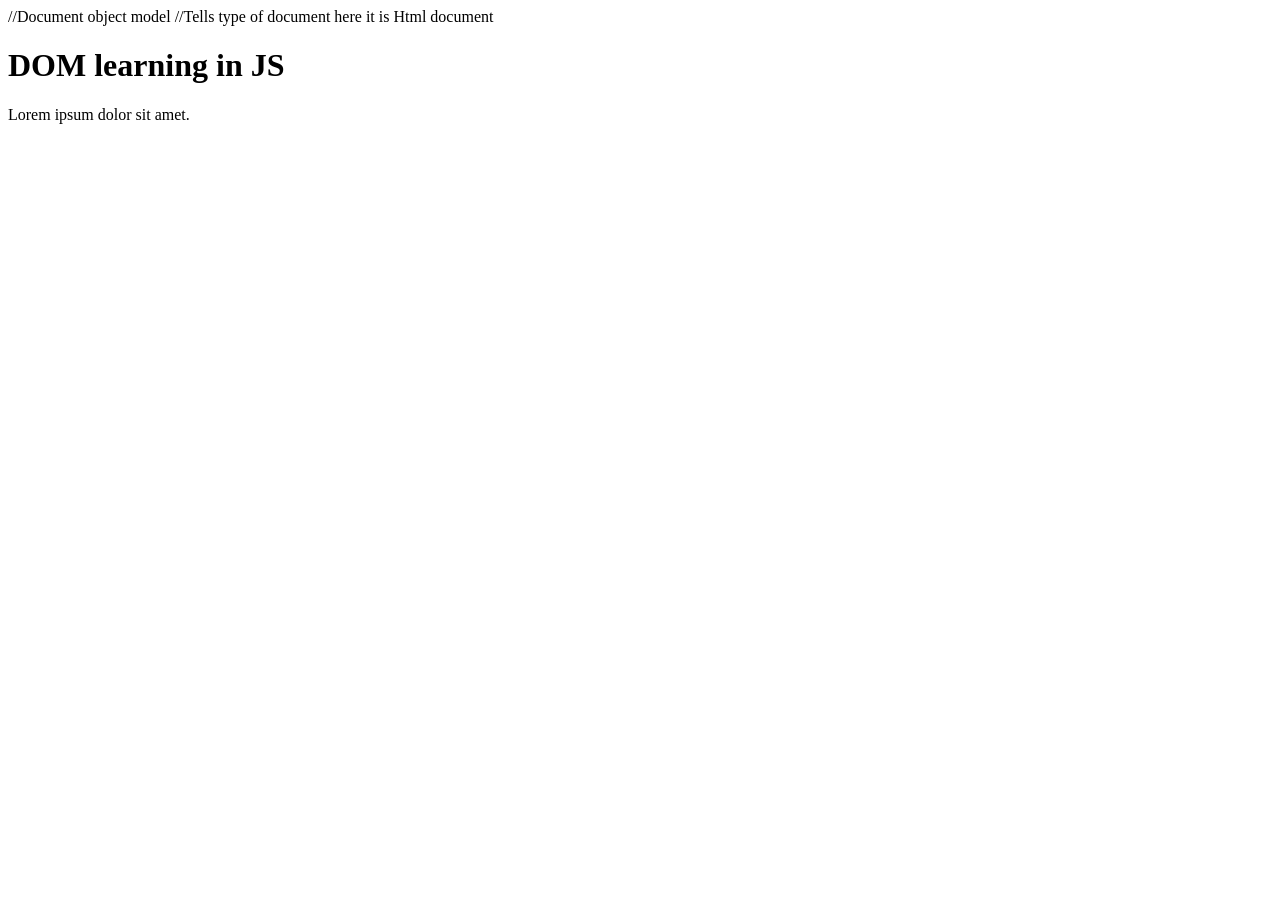
==== 06_dom/one.html @ a1f5bf5b "dom" ====
//Document object model
<!DOCTYPE html>                      //Tells type of document here it is Html document
<html lang="en">
<head>
    <meta charset="UTF-8">
    <title>DOM Learning</title>
</head>
<body>
    <div class="bg-black"> 
        <h1 class= "heading"> DOM learning in JS </h1>
        <p>Lorem ipsum dolor sit amet.</p>
    </div>

</body>
</html>
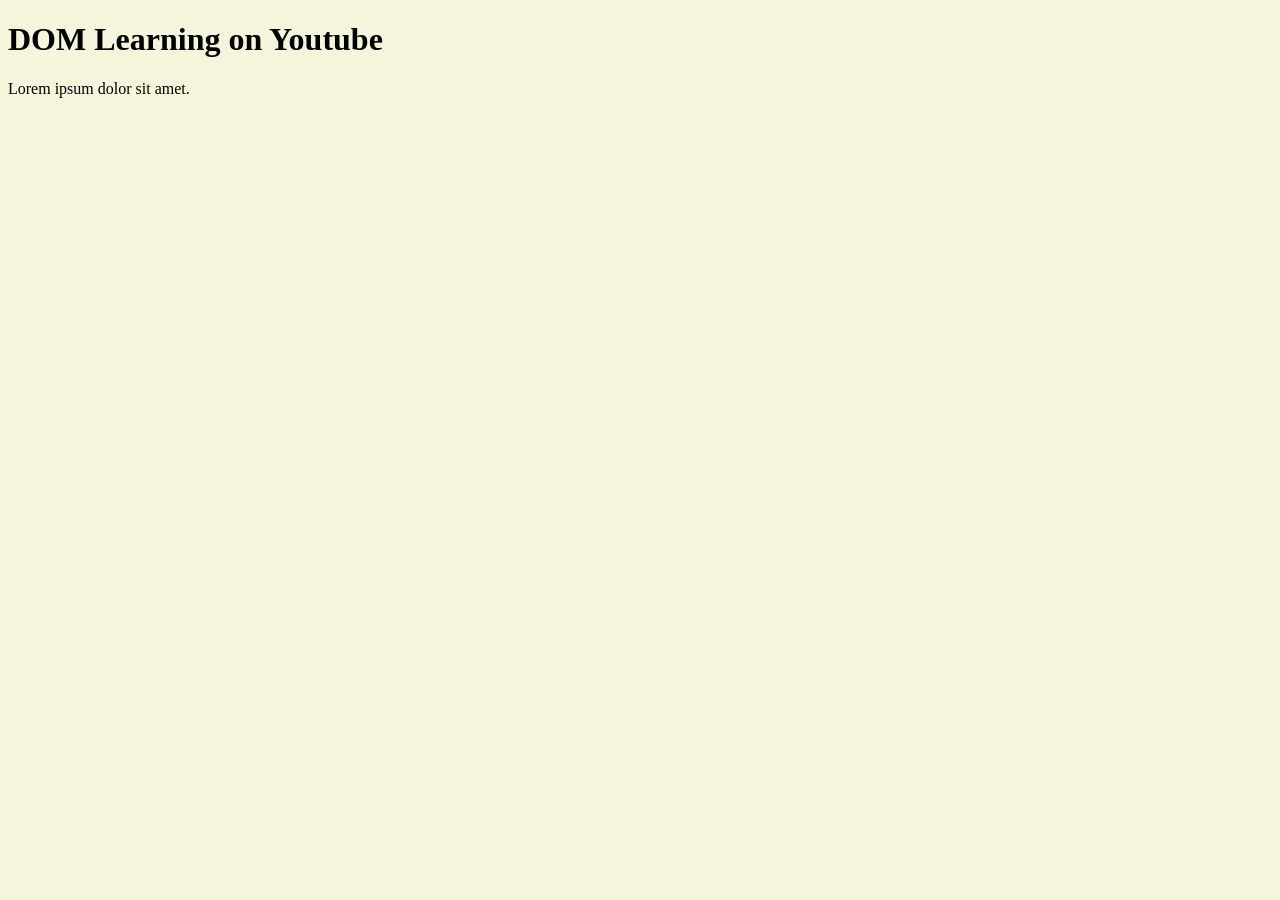
==== commit 58e92eba: "DOM selectors" ====
--- a/06_dom/one.html
+++ b/06_dom/one.html
@@ -1,15 +1,23 @@
-//Document object model
-<!DOCTYPE html>                      //Tells type of document here it is Html document
+<!-- Document Object Model -->
+
+<!DOCTYPE html>
+<!-- Tells the browser that this is an HTML5 document -->
+
 <html lang="en">
 <head>
     <meta charset="UTF-8">
     <title>DOM Learning</title>
+    <style>
+        .bg-black{
+            background-color: beige;
+            color: #000;
+        }
+    </style>
 </head>
-<body>
-    <div class="bg-black"> 
-        <h1 class= "heading"> DOM learning in JS </h1>
-        <p>Lorem ipsum dolor sit amet.</p>
-    </div>
-
+<body  class="bg-black">
+<div>
+    <h1 id="title" class="heading">DOM Learning on Youtube <span style="display:none"> test text</span> </h1>
+    <p>Lorem ipsum dolor sit amet.</p>
+</div>
 </body>
 </html>
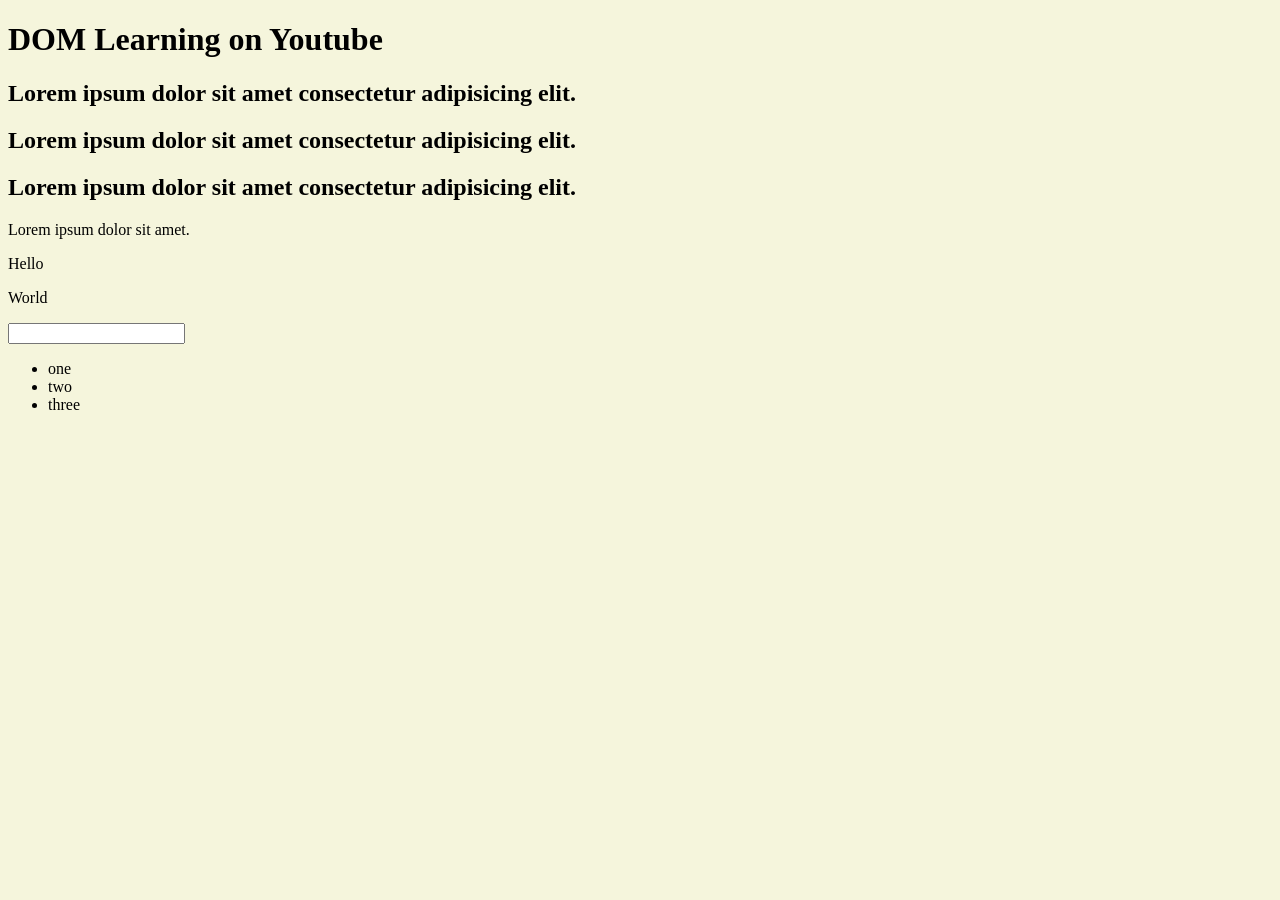
==== commit 3ab6d741: "DOM selectors" ====
--- a/06_dom/one.html
+++ b/06_dom/one.html
@@ -17,7 +17,39 @@
 <body  class="bg-black">
 <div>
     <h1 id="title" class="heading">DOM Learning on Youtube <span style="display:none"> test text</span> </h1>
+    <h2> Lorem ipsum dolor sit amet consectetur adipisicing elit.</h2>
+    <h2> Lorem ipsum dolor sit amet consectetur adipisicing elit.</h2>
+    <h2> Lorem ipsum dolor sit amet consectetur adipisicing elit.</h2>
     <p>Lorem ipsum dolor sit amet.</p>
+    <div>
+        <p>Hello</p>
+        <p>World</p>
+    </div>
+    <input type = "password" name="" id="">
+
+    <ul>
+        <li>one</li>
+        <li>two</li>
+        <li>three</li>
+    </ul>
 </div>
 </body>
-</html>+</html>
+
+
+<!-- DOM function -->
+
+<!-- innerHTML = Will return HTML element  -->
+<!-- title.innerText - It will not display hide content like using span > -->
+<!-- title.textContent = will display hidden content values too -->
+<!-- document.getElementsByClassName('heading') = return class-->
+<!-- document.querySelector('h1') = it will return specified selector element/tag -->
+<!-- document.querySelector('#title') = That means JavaScript found the element whose id="title" -->
+ <!-- document.querySelector('.heading')  =  -->
+  <!-- document.querySelector('input[type= "password"]') =  -->
+   <!-- document.querySelector('p:first-child') = Find a <p> element that is the first child inside its parent -->
+
+<!-- document.querySelector('ul') =  -->
+<!-- const myulli= document.querySelector('ul') = storing the unodered list in one variable -->
+<!-- myulli.querySelector('li') = will return first element of list -->
+ <!-- myulli.style.backgroundColor = "green" = will turn background color of first li  -->
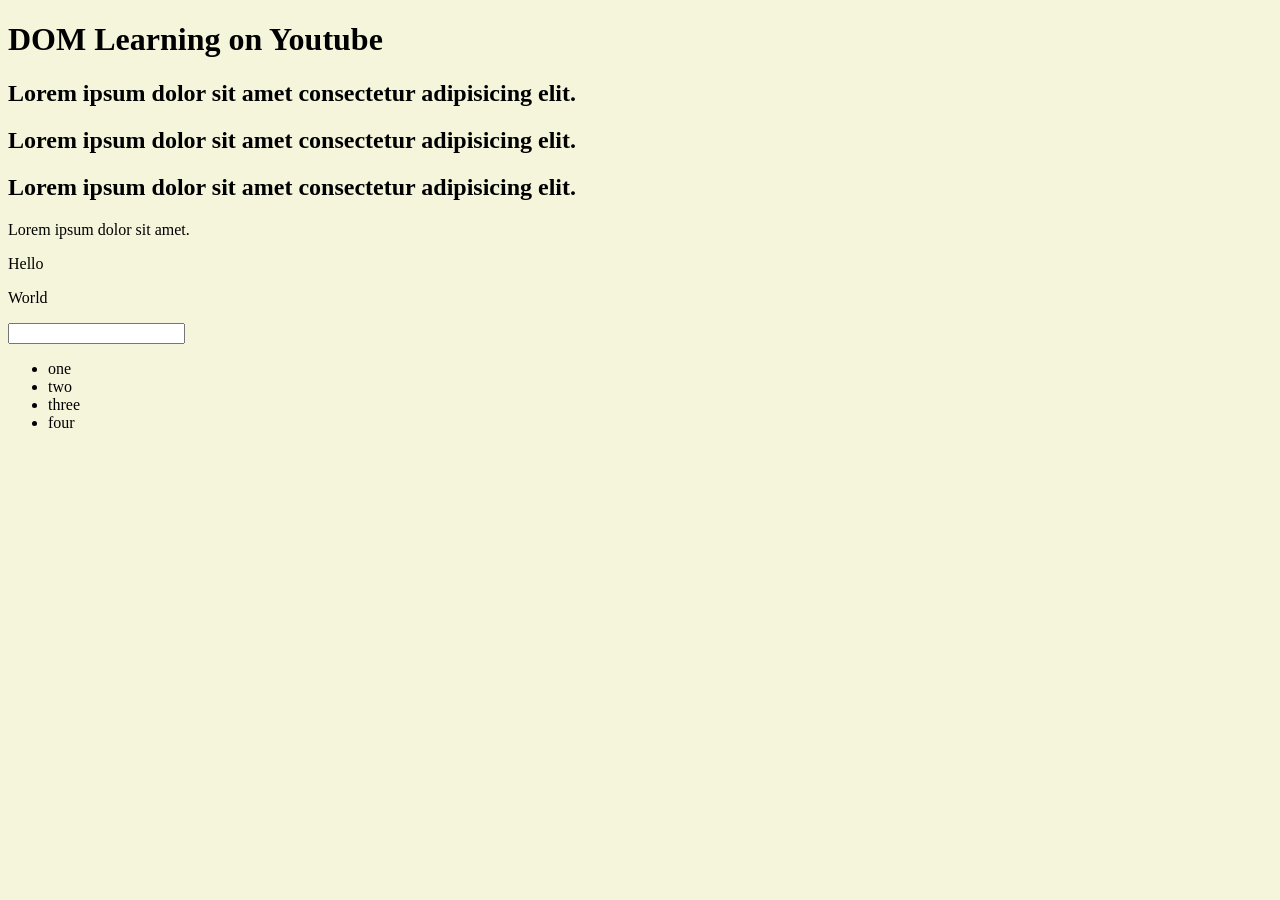
==== commit 8cfc87f1: "All DOM Selectors and HTMLCollection" ====
--- a/06_dom/one.html
+++ b/06_dom/one.html
@@ -28,9 +28,10 @@
     <input type = "password" name="" id="">
 
     <ul>
-        <li>one</li>
-        <li>two</li>
-        <li>three</li>
+        <li class="list-item"> one </li>
+        <li class="list-item"> two </li>
+        <li class = "list-item"> three </li>
+        <li class = "list-item"> four </li>
     </ul>
 </div>
 </body>
@@ -42,7 +43,7 @@
 <!-- innerHTML = Will return HTML element  -->
 <!-- title.innerText - It will not display hide content like using span > -->
 <!-- title.textContent = will display hidden content values too -->
-<!-- document.getElementsByClassName('heading') = return class-->
+<!-- document.getElementsByClassName('heading') = return html element accoridng to specified class name-->
 <!-- document.querySelector('h1') = it will return specified selector element/tag -->
 <!-- document.querySelector('#title') = That means JavaScript found the element whose id="title" -->
  <!-- document.querySelector('.heading')  =  -->
@@ -52,4 +53,21 @@
 <!-- document.querySelector('ul') =  -->
 <!-- const myulli= document.querySelector('ul') = storing the unodered list in one variable -->
 <!-- myulli.querySelector('li') = will return first element of list -->
- <!-- myulli.style.backgroundColor = "green" = will turn background color of first li  -->+ <!-- myulli.style.backgroundColor = "green" = will turn background color of first li  -->
+
+<!-- myulli.querySelectorAll('li') = will return  element of list -->
+ <!-- const tempLiList = myulli.querySelectorAll('li') -->
+  <!-- tempLiList[0].style.color = "green" = will change color of first value of list  -->
+
+<!-- tempLiList.forEach(function (l){
+    l.style.backgroundColor = "green"
+}) -->
+
+<!-- const tempClassList = document.getElementsByClassName('list-item') -->
+<!-- tempClassList = will return HTMLCollection of list item -->
+<!-- Array.from(tempClassList) = to convert HtmlCollection or nodelist into Array so that we can use for each or map method -->
+<!-- const convertedList = Array.from(tempClassList) = to store converted HtmlCollection into array -->
+
+<!-- convertedList.forEach(function (li){
+   li.style.color = "blue"
+}) -->
